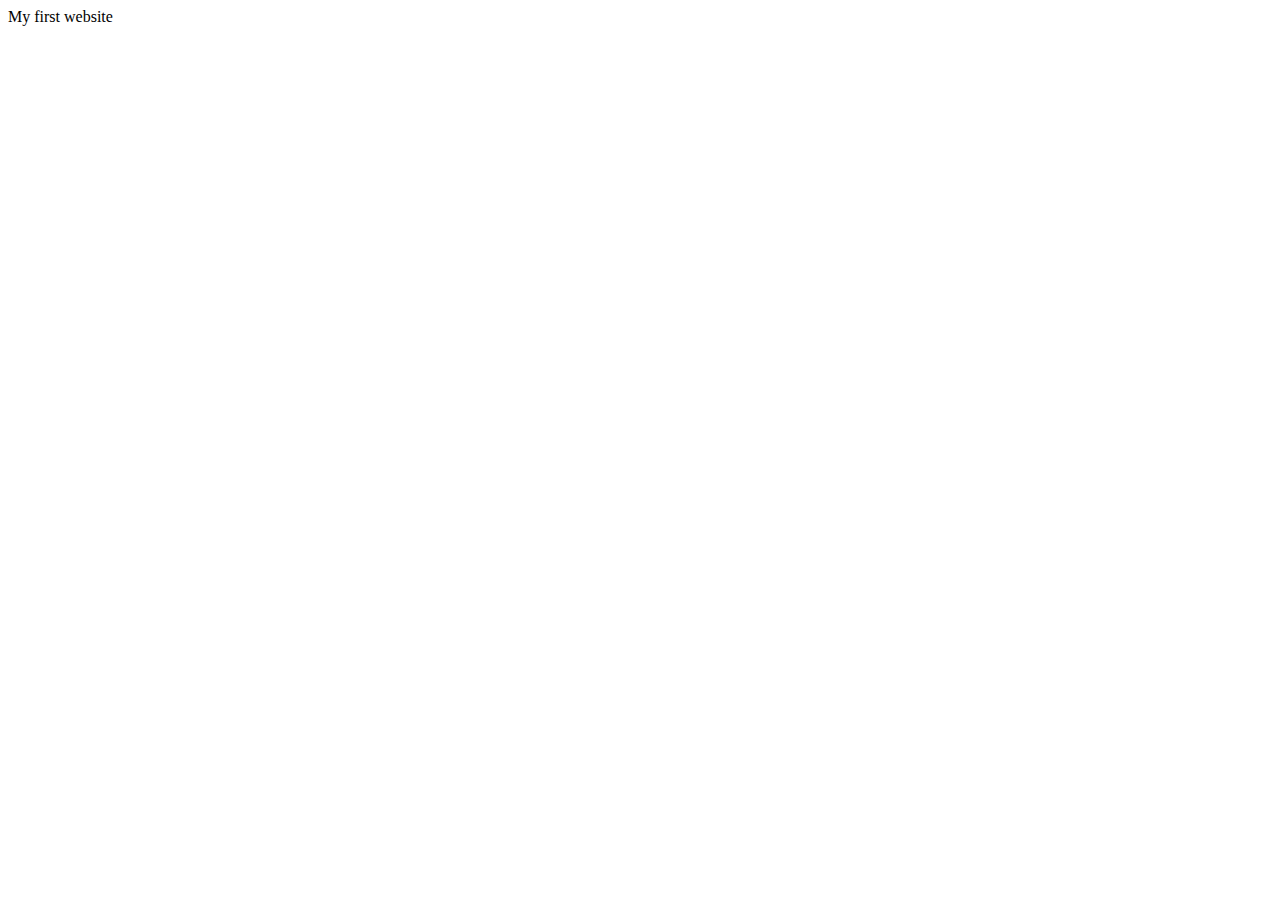
==== index.html @ bcf0280d "START OF INDEX.HTML" ====
<!DOCTYPE html>
    <html>
        <head>
            <meta charset="utf-8">
            <title>My First Wesbsite</title>
        </head>
        
        <body>
            My first website

        </body>



    </html>
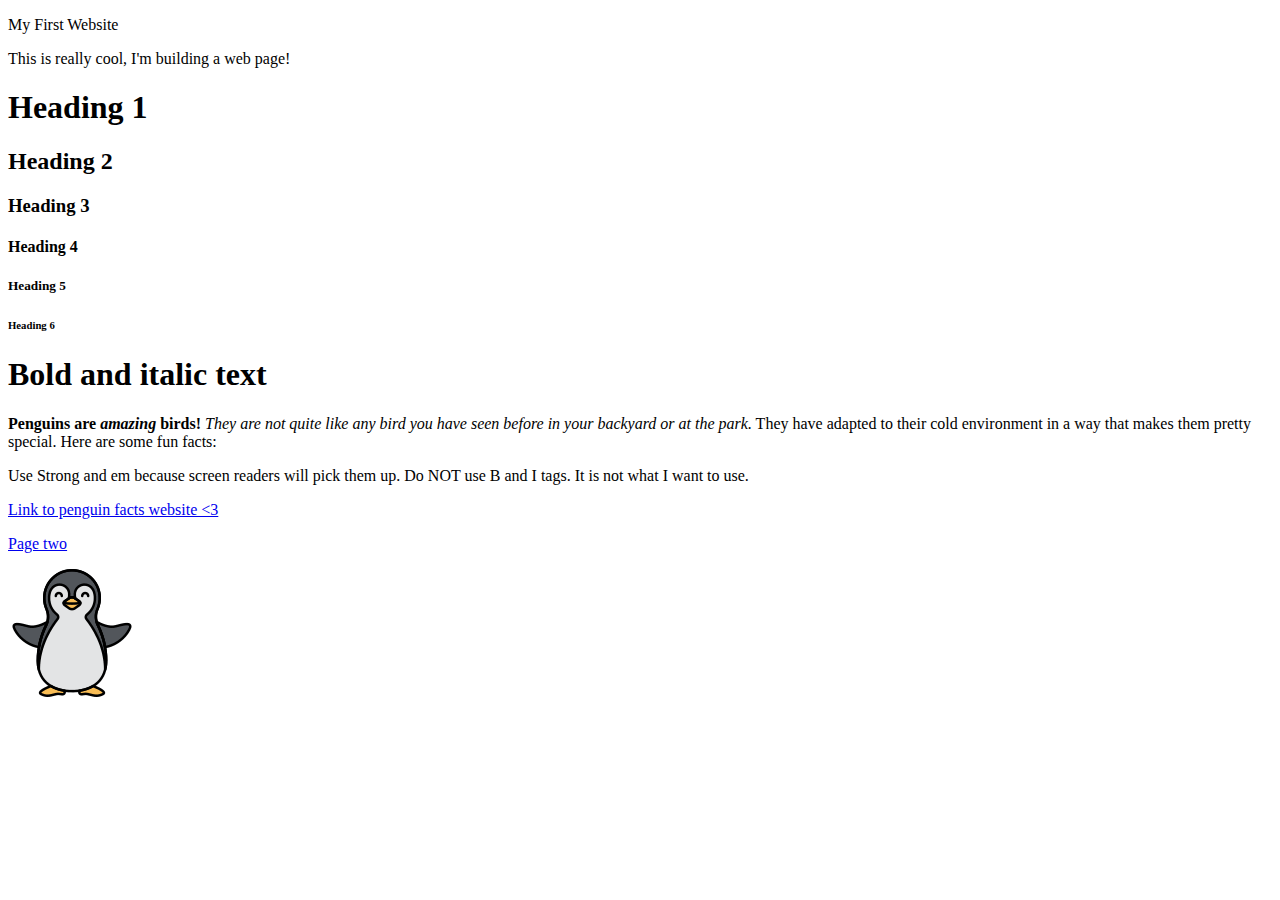
==== commit 12c03b6b: "Modified page 1. Added page 2. Included penguinicon image which is on both pages." ====
--- a/index.html
+++ b/index.html
@@ -6,8 +6,31 @@
         </head>
         
         <body>
-            My first website
+            <p>My First Website</p>
 
+
+           <p>This is really cool, I'm building a web page!</p> 
+       
+       
+            <h1>Heading 1</h1>
+            <h2>Heading 2</h2>
+            <h3>Heading 3</h3>
+            <h4>Heading 4</h4>
+            <h5>Heading 5</h5>
+            <h6>Heading 6</h6>
+
+            <h1>Bold and italic text</h1>
+            <p><strong>Penguins are <em>amazing</em> birds!</strong> <em>They are not quite like any bird you have seen before in your backyard or at the park.</em> They have adapted to their cold environment in a way that makes them pretty special. Here are some fun facts:</p>
+            <!-- This is an html comment. Strong for bold. Em for italics -->
+         <p>Use Strong and em because screen readers will pick them up. Do NOT use B and I tags. It is not what I want to use.</p>
+        <a href="https://www.coolaustralia.org/fun-facts-about-penguins"> Link to penguin facts website <3 </a>
+        <!--Must have https:// for the link to work -->
+        <p><a href="page2.html">Page two</a></p>
+        
+
+            <img src="[data-uri]" alt="A penguin icon">
+        
+        
         </body>
 
 
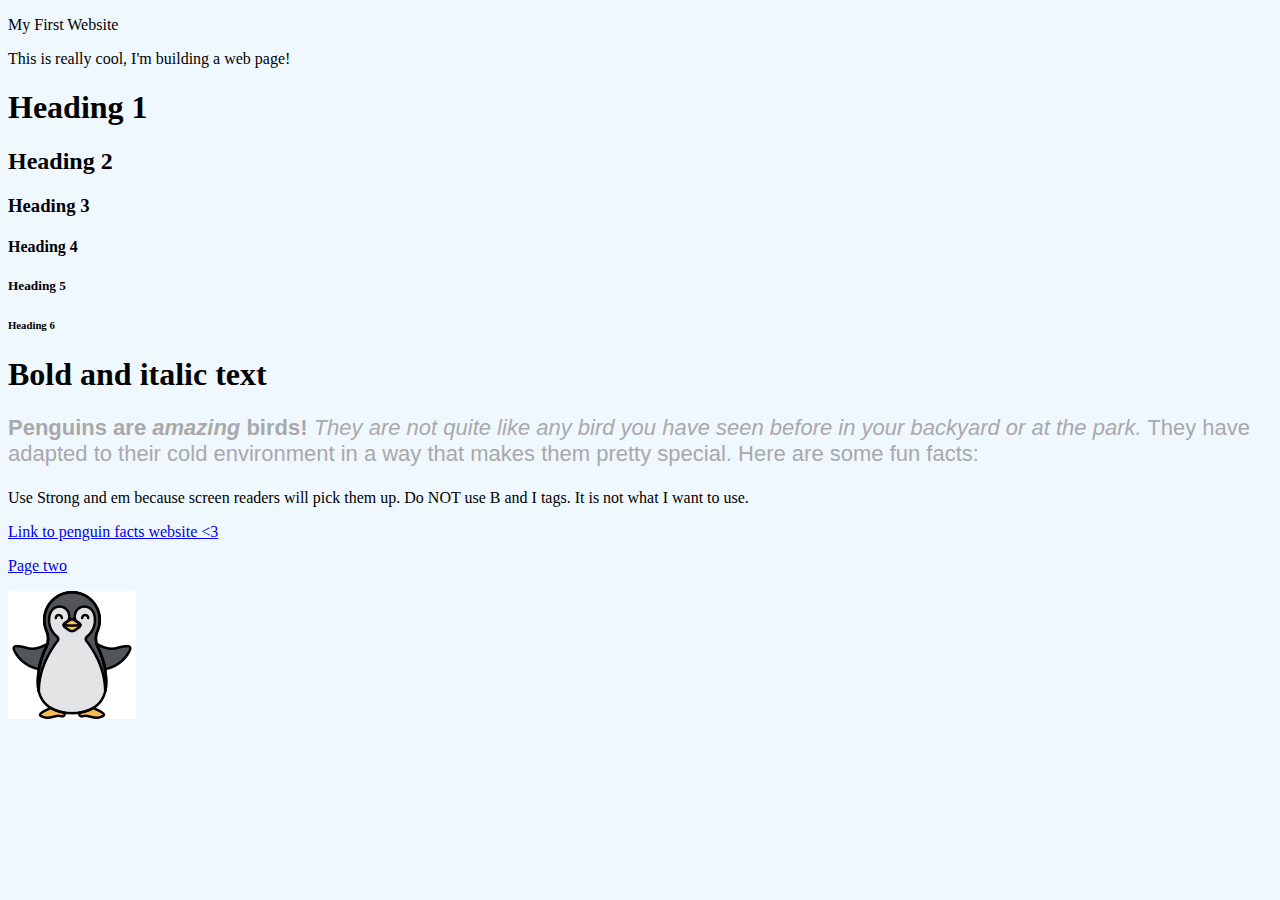
==== commit 26098a88: "Began adding CSS" ====
--- a/index.html
+++ b/index.html
@@ -5,7 +5,7 @@
             <title>My First Wesbsite</title>
         </head>
         
-        <body>
+        <body style="background-color: aliceblue;color:black">
             <p>My First Website</p>
 
 
@@ -20,7 +20,7 @@
             <h6>Heading 6</h6>
 
             <h1>Bold and italic text</h1>
-            <p><strong>Penguins are <em>amazing</em> birds!</strong> <em>They are not quite like any bird you have seen before in your backyard or at the park.</em> They have adapted to their cold environment in a way that makes them pretty special. Here are some fun facts:</p>
+            <p style="color: darkgrey; font-size: 22px; font-family: sans-serif;"><strong>Penguins are <em>amazing</em> birds!</strong> <em>They are not quite like any bird you have seen before in your backyard or at the park.</em> They have adapted to their cold environment in a way that makes them pretty special. Here are some fun facts:</p>
             <!-- This is an html comment. Strong for bold. Em for italics -->
          <p>Use Strong and em because screen readers will pick them up. Do NOT use B and I tags. It is not what I want to use.</p>
         <a href="https://www.coolaustralia.org/fun-facts-about-penguins"> Link to penguin facts website <3 </a>
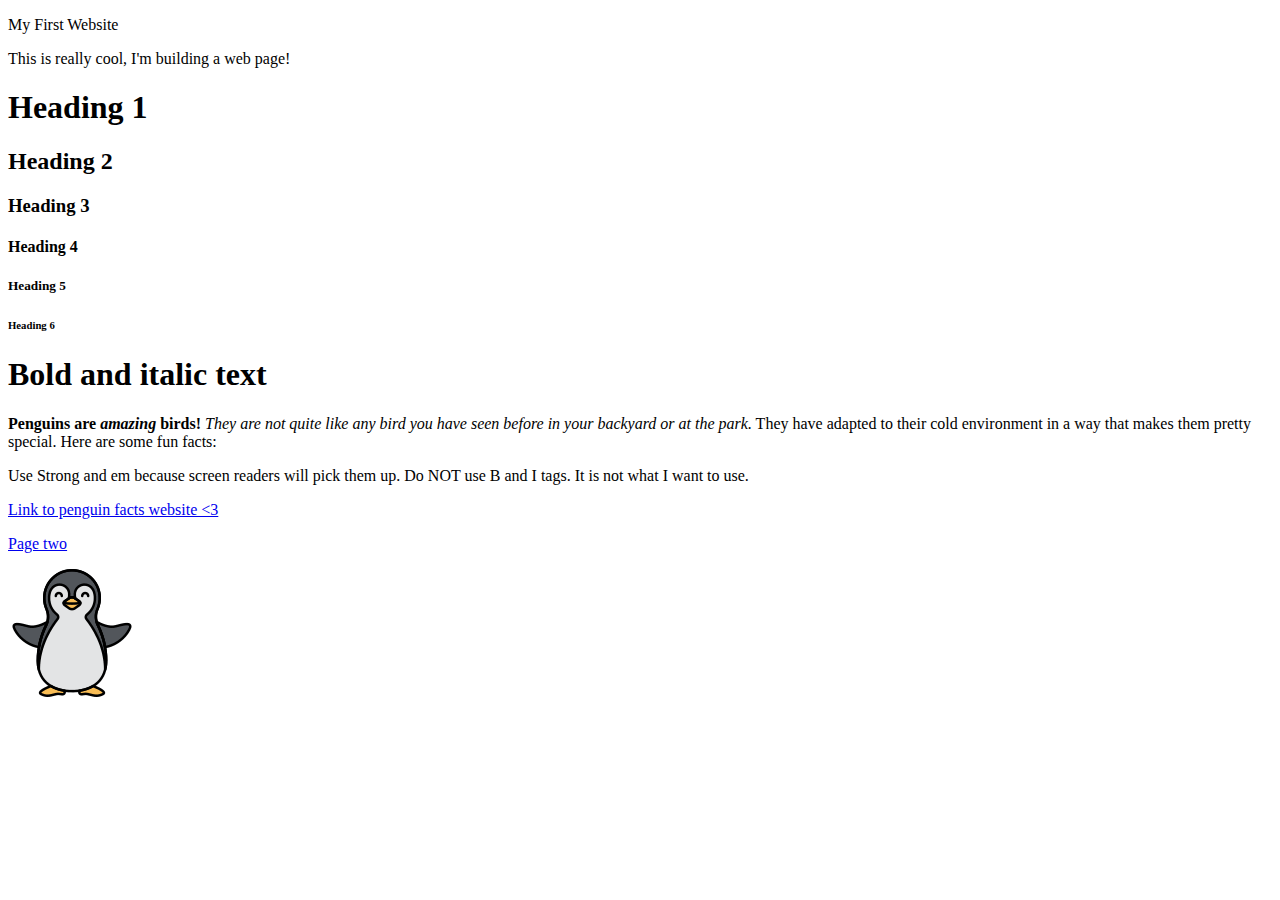
==== commit 518efb7a: "Setting up for CSS style sheet. Removed all style from HTML" ====
--- a/index.html
+++ b/index.html
@@ -1,11 +1,12 @@
 <!DOCTYPE html>
     <html>
         <head>
+            <link rel="stylesheet" href="css/style.css">
             <meta charset="utf-8">
             <title>My First Wesbsite</title>
         </head>
         
-        <body style="background-color: aliceblue;color:black">
+        <body>
             <p>My First Website</p>
 
 
@@ -20,7 +21,7 @@
             <h6>Heading 6</h6>
 
             <h1>Bold and italic text</h1>
-            <p style="color: darkgrey; font-size: 22px; font-family: sans-serif;"><strong>Penguins are <em>amazing</em> birds!</strong> <em>They are not quite like any bird you have seen before in your backyard or at the park.</em> They have adapted to their cold environment in a way that makes them pretty special. Here are some fun facts:</p>
+            <p><strong>Penguins are <em>amazing</em> birds!</strong> <em>They are not quite like any bird you have seen before in your backyard or at the park.</em> They have adapted to their cold environment in a way that makes them pretty special. Here are some fun facts:</p>
             <!-- This is an html comment. Strong for bold. Em for italics -->
          <p>Use Strong and em because screen readers will pick them up. Do NOT use B and I tags. It is not what I want to use.</p>
         <a href="https://www.coolaustralia.org/fun-facts-about-penguins"> Link to penguin facts website <3 </a>
